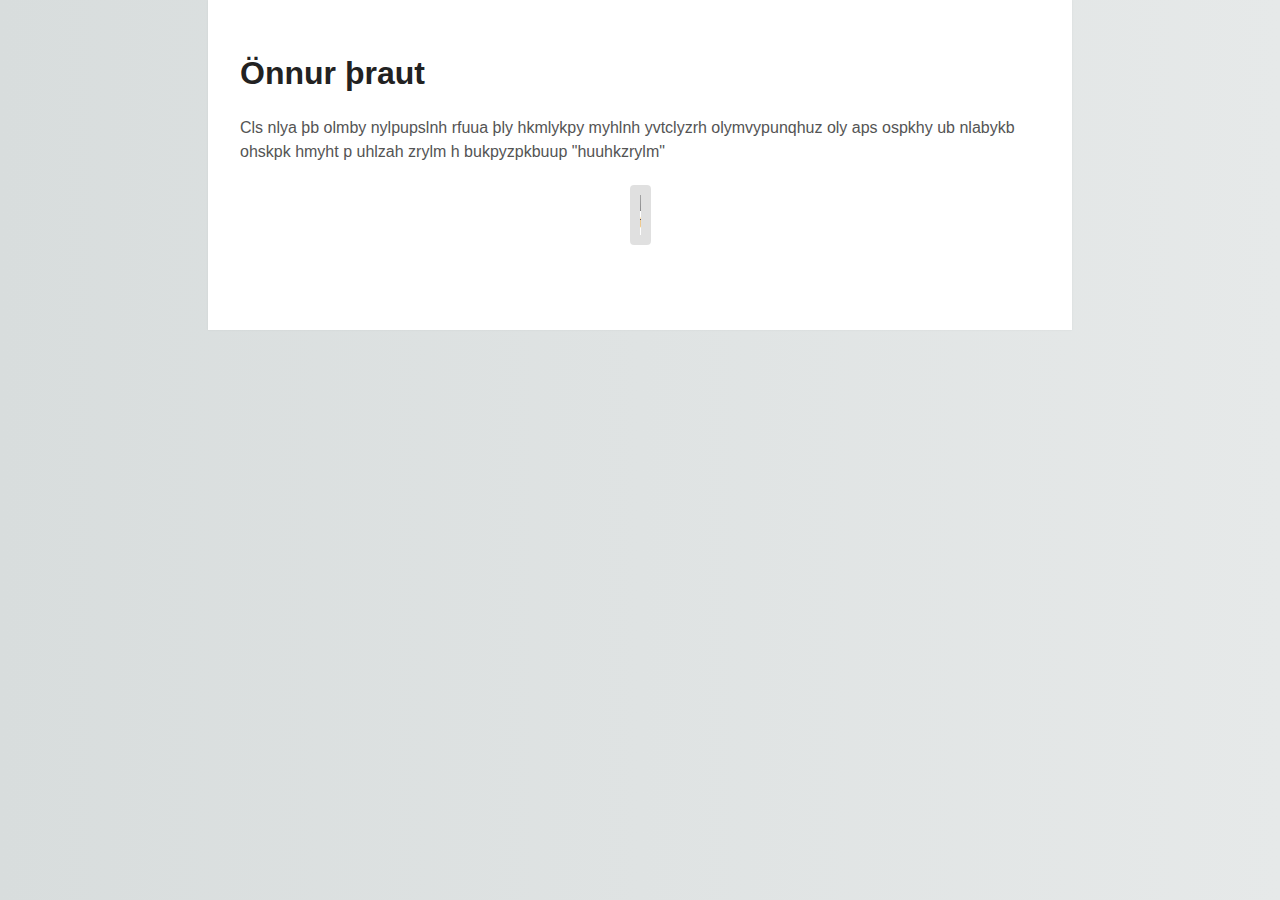
==== annadskref/index.html @ 6f4174ab "Added step 2" ====
<!DOCTYPE html>
<html>
    
    <head>
        <meta charset="utf-8">
        <meta http-equiv="X-UA-Compatible" content="IE=edge">
        <title>Jólaþrautin 2020</title>
        <link rel="stylesheet"  type="text/css" href="/main.css">
    </head>
    <body>
        
        <h1>Önnur þraut</h1>
        
        <p>Cls nlya þb olmby nylpupslnh rfuua þly hkmlykpy myhlnh yvtclyzrh olymvypunqhuz oly aps ospkhy ub nlabykb ohskpk hmyht p uhlzah zrylm h bukpyzpkbuup "huuhkzrylm"
        </p>
        <img src="https://i.ibb.co/7z0G0t0/thraut2.png" alt="thraut2" width="1" />

        
        
    </body>
</html>
---- main.css ----
html {
    background: #e6e9e9;
    background-image: linear-gradient(270deg, rgb(230, 233, 233) 0%, rgb(216, 221, 221) 100%);
    -webkit-font-smoothing: antialiased;
}

body {
    background: #fff;
    box-shadow: 0 0 2px rgba(0, 0, 0, 0.06);
    color: #545454;
    font-family: "Helvetica Neue", Helvetica, Arial, sans-serif;
    font-size: 16px;
    line-height: 1.5;
    margin: 0 auto;
    max-width: 800px;
    padding: 2em 2em 4em;
}

h1, h2, h3, h4, h5, h6 {
    color: #222;
    font-weight: 600;
    line-height: 1.3;
}

h2 {
    margin-top: 1.3em;
}

a {
    color: #0083e8;
}

b, strong {
    font-weight: 600;
}

samp {
    display: none;
}

img {
    animation: colorize 2s cubic-bezier(0, 0, .78, .36) 1;
    background: transparent;
    border: 10px solid rgba(0, 0, 0, 0.12);
    border-radius: 4px;
    display: block;
    margin: 1.3em auto;
    max-width: 95%;
}

@keyframes colorize {
    0% {
        -webkit-filter: grayscale(100%);
        filter: grayscale(100%);
    }
    100% {
        -webkit-filter: grayscale(0%);
        filter: grayscale(0%);
    }
}



.crisp {
    image-rendering: crisp-edges;
}
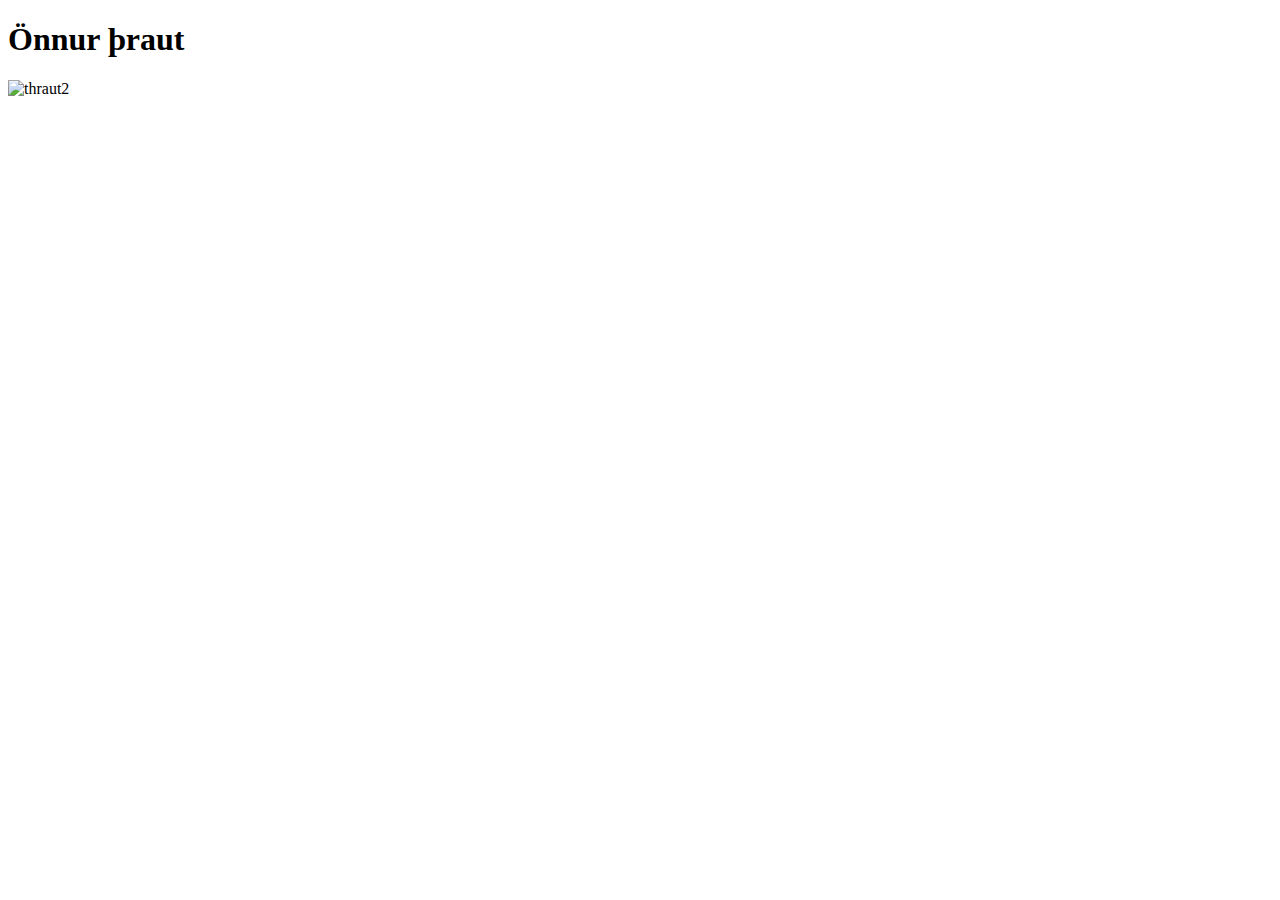
==== commit 0b65c2c2: "Fixed CSS references in 2nd and 3rd challenges" ====
--- a/annadskref/index.html
+++ b/annadskref/index.html
@@ -5,17 +5,15 @@
         <meta charset="utf-8">
         <meta http-equiv="X-UA-Compatible" content="IE=edge">
         <title>Jólaþrautin 2020</title>
-        <link rel="stylesheet"  type="text/css" href="/main.css">
+        <link rel="stylesheet"  type="text/css" href="https://gardarjuto.github.io/jolathrautresource/main.css">
     </head>
     <body>
         
         <h1>Önnur þraut</h1>
         
-        <p>Cls nlya þb olmby nylpupslnh rfuua þly hkmlykpy myhlnh yvtclyzrh olymvypunqhuz oly aps ospkhy ub nlabykb ohskpk hmyht p uhlzah zrylm h bukpyzpkbuup "huuhkzrylm"
+        <p>
+            
         </p>
-        <img src="https://i.ibb.co/7z0G0t0/thraut2.png" alt="thraut2" width="1" />
-
-        
-        
+        <img class="crisp" src="https://i.ibb.co/7z0G0t0/thraut2.png" alt="thraut2" width="200" />
     </body>
 </html>
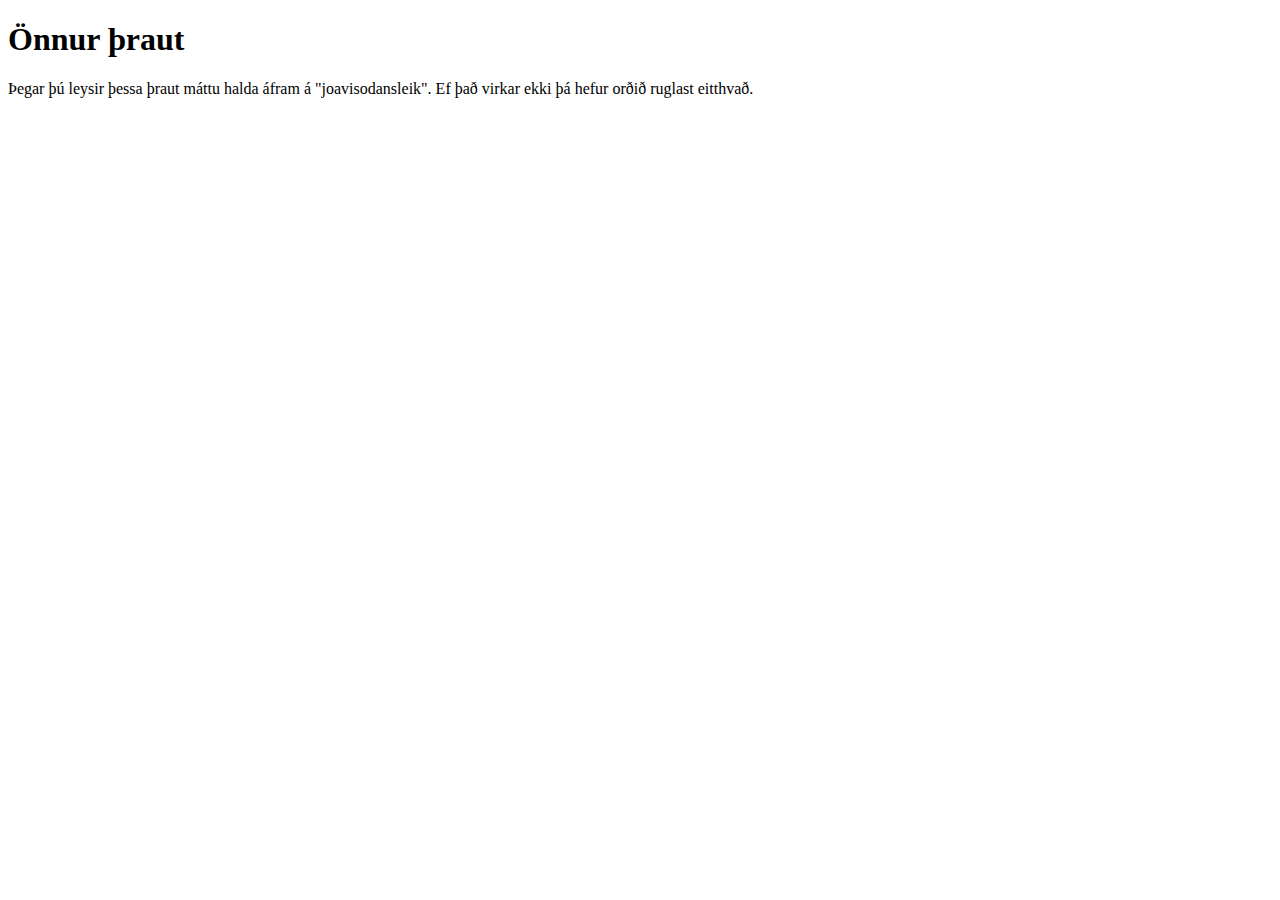
==== commit 18888bbe: "Created the third challenge and switched the second and third" ====
--- a/annadskref/index.html
+++ b/annadskref/index.html
@@ -12,8 +12,7 @@
         <h1>Önnur þraut</h1>
         
         <p>
-            
+            Þegar þú leysir þessa þraut máttu halda áfram á "joavisodansleik". Ef það virkar ekki þá hefur orðið ruglast eitthvað.
         </p>
-        <img class="crisp" src="https://i.ibb.co/7z0G0t0/thraut2.png" alt="thraut2" width="200" />
     </body>
 </html>
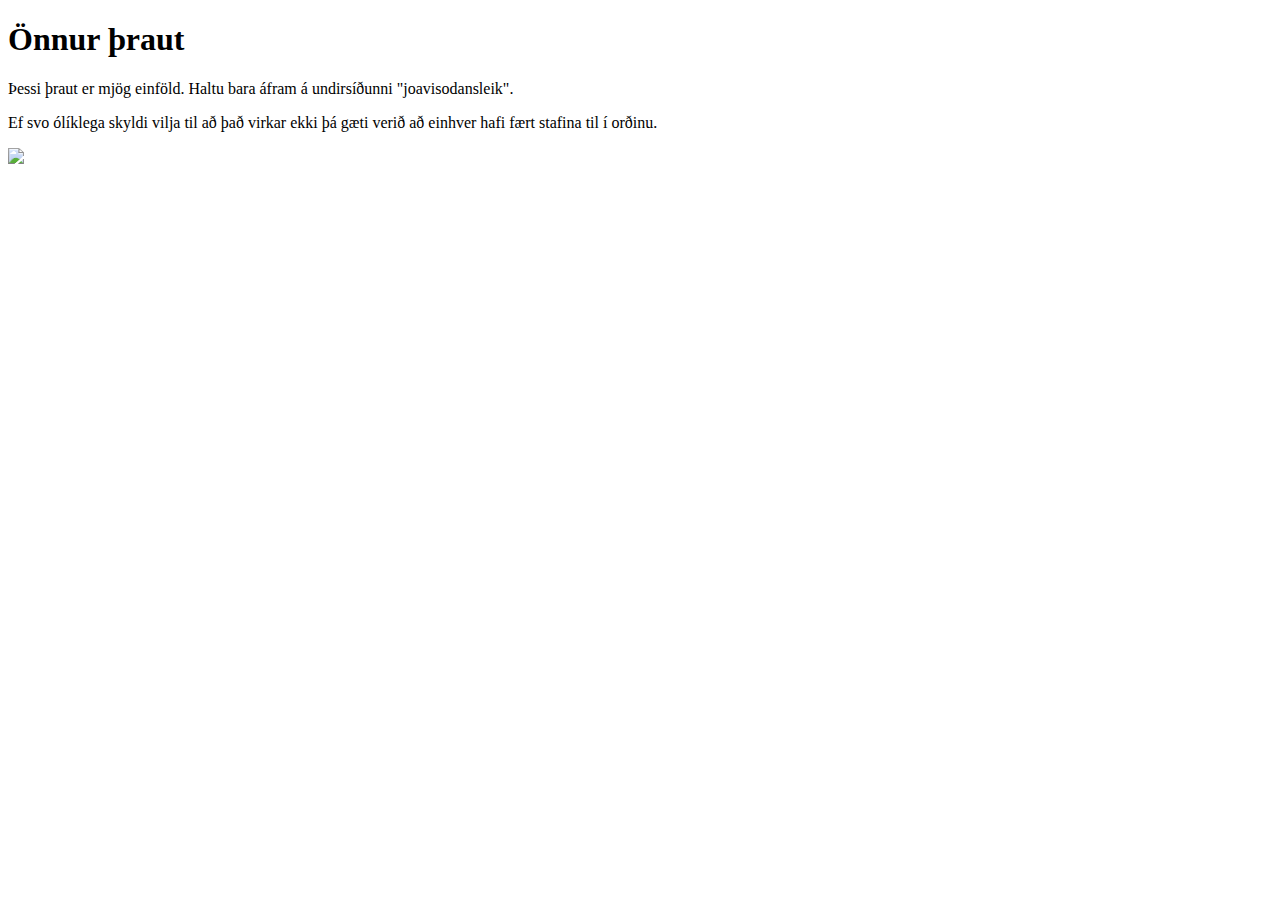
==== commit f6832d46: "Added images" ====
--- a/annadskref/index.html
+++ b/annadskref/index.html
@@ -12,7 +12,12 @@
         <h1>Önnur þraut</h1>
         
         <p>
-            Þegar þú leysir þessa þraut máttu halda áfram á "joavisodansleik". Ef það virkar ekki þá hefur orðið ruglast eitthvað.
+            Þessi þraut er mjög einföld. Haltu bara áfram á undirsíðunni "joavisodansleik". 
         </p>
+        <p>
+            Ef svo ólíklega skyldi vilja til að það virkar ekki þá gæti verið að einhver hafi fært stafina til í orðinu.
+        </p>
+        
+        <img width=20% src="https://cdn.pixabay.com/photo/2014/12/21/23/41/disco-ball-575825_960_720.png">
     </body>
 </html>
